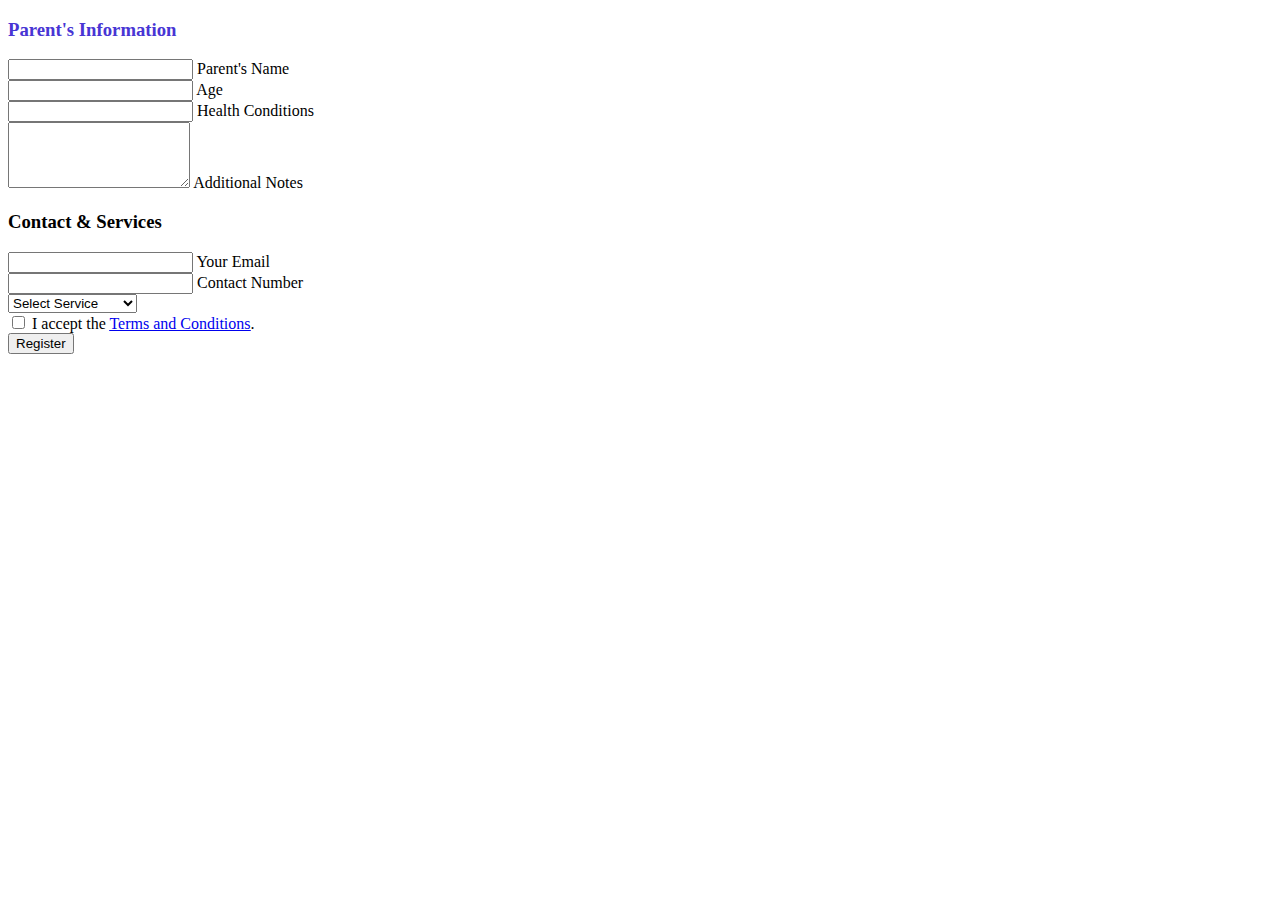
==== contact.html @ 57126fd8 "all files are seperated" ====
<!DOCTYPE html>
<html lang="en">
<head>
    <meta charset="UTF-8">
    <meta name="viewport" content="width=device-width, initial-scale=1.0">
    <title>Elders' Care Registration</title>
    <link href="https://cdnjs.cloudflare.com/ajax/libs/font-awesome/6.0.0-beta3/css/all.min.css" rel="stylesheet">
    <link href="styles.css" rel="stylesheet">
</head>
<body>
    <section class="h-100 h-custom gradient-custom-2">
        <div class="container py-5 h-100">
            <div class="row d-flex justify-content-center align-items-center h-100">
                <div class="col-12">
                    <div class="card card-registration card-registration-2" style="border-radius: 15px;">
                        <div class="card-body p-0">
                            <div class="row g-0">
                                <div class="col-lg-6">
                                    <div class="p-5">
                                        <h3 class="fw-normal mb-5" style="color: #4835d4;">Parent's Information</h3>
                                        
                                        <div class="mb-4">
                                            <div class="form-outline">
                                                <input type="text" id="parentName" class="form-control form-control-lg" />
                                                <label class="form-label" for="parentName">Parent's Name</label>
                                            </div>
                                        </div>

                                        <div class="mb-4">
                                            <div class="form-outline">
                                                <input type="number" id="parentAge" class="form-control form-control-lg" />
                                                <label class="form-label" for="parentAge">Age</label>
                                            </div>
                                        </div>

                                        <div class="mb-4">
                                            <div class="form-outline">
                                                <input type="text" id="healthConditions" class="form-control form-control-lg" />
                                                <label class="form-label" for="healthConditions">Health Conditions</label>
                                            </div>
                                        </div>

                                        <div class="mb-4">
                                            <div class="form-outline">
                                                <textarea id="additionalNotes" class="form-control form-control-lg" rows="4"></textarea>
                                                <label class="form-label" for="additionalNotes">Additional Notes</label>
                                            </div>
                                        </div>
                                    </div>
                                </div>
                                <div class="col-lg-6 bg-indigo text-white">
                                    <div class="p-5">
                                        <h3 class="fw-normal mb-5">Contact & Services</h3>
                                        
                                        <div class="mb-4">
                                            <div class="form-outline">
                                                <input type="email" id="contactEmail" class="form-control form-control-lg" />
                                                <label class="form-label text-white" for="contactEmail">Your Email</label>
                                            </div>
                                        </div>

                                        <div class="mb-4">
                                            <div class="form-outline">
                                                <input type="text" id="contactNumber" class="form-control form-control-lg" />
                                                <label class="form-label text-white" for="contactNumber">Contact Number</label>
                                            </div>
                                        </div>

                                        <div class="mb-4">
                                            <select class="form-select form-control-lg">
                                                <option value="" disabled selected>Select Service</option>
                                                <option value="health">Health Check-ups</option>
                                                <option value="daily">Daily Assistance</option>
                                                <option value="shopping">Shopping Support</option>
                                                <option value="companionship">Companionship</option>
                                            </select>
                                        </div>

                                        <div class="form-check d-flex justify-content-start mb-4">
                                            <input class="form-check-input me-3" type="checkbox" value="" id="terms" />
                                            <label class="form-check-label text-white" for="terms">
                                                I accept the <a href="#!" class="text-white"><u>Terms and Conditions</u></a>.
                                            </label>
                                        </div>

                                        <button type="button" class="btn btn-light btn-lg" data-mdb-ripple-color="dark">Register</button>
                                    </div>
                                </div>
                            </div>
                        </div>
                    </div>
                </div>
            </div>
        </div>
    </section>
</body>
</html>
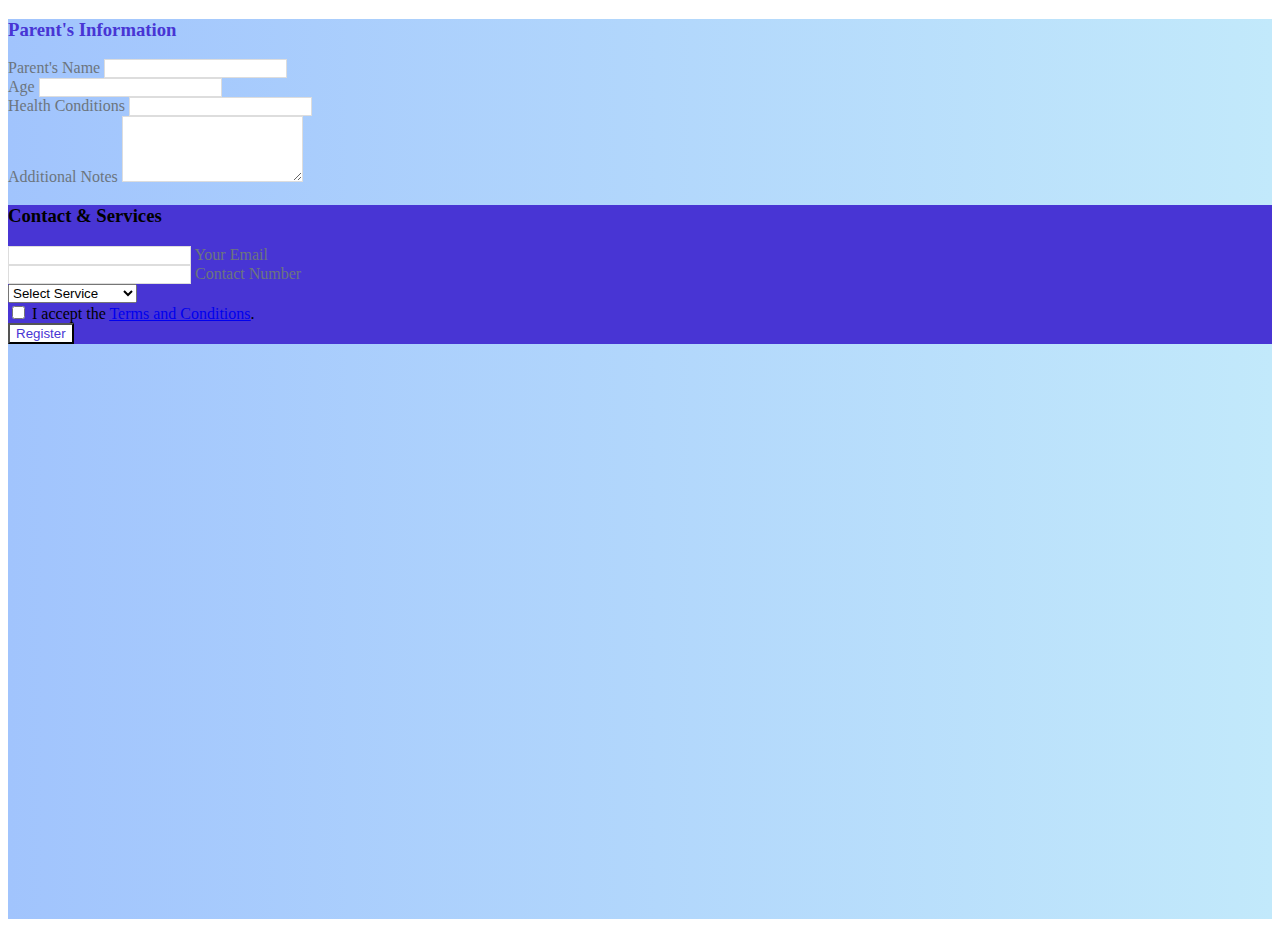
==== commit 91b58b7b: "files are divided seperately" ====
--- a/contact.html
+++ b/contact.html
@@ -5,7 +5,7 @@
     <meta name="viewport" content="width=device-width, initial-scale=1.0">
     <title>Elders' Care Registration</title>
     <link href="https://cdnjs.cloudflare.com/ajax/libs/font-awesome/6.0.0-beta3/css/all.min.css" rel="stylesheet">
-    <link href="styles.css" rel="stylesheet">
+    <link href="css/contact.css" rel="stylesheet">
 </head>
 <body>
     <section class="h-100 h-custom gradient-custom-2">
@@ -21,29 +21,33 @@
                                         
                                         <div class="mb-4">
                                             <div class="form-outline">
+                                                <label class="form-label" for="parentName">Parent's Name</label>
                                                 <input type="text" id="parentName" class="form-control form-control-lg" />
-                                                <label class="form-label" for="parentName">Parent's Name</label>
+                                                
                                             </div>
                                         </div>
 
                                         <div class="mb-4">
                                             <div class="form-outline">
+                                                <label class="form-label" for="parentAge">Age</label>
                                                 <input type="number" id="parentAge" class="form-control form-control-lg" />
-                                                <label class="form-label" for="parentAge">Age</label>
+                                                
                                             </div>
                                         </div>
 
                                         <div class="mb-4">
                                             <div class="form-outline">
+                                                <label class="form-label" for="healthConditions">Health Conditions</label>
                                                 <input type="text" id="healthConditions" class="form-control form-control-lg" />
-                                                <label class="form-label" for="healthConditions">Health Conditions</label>
+                                                
                                             </div>
                                         </div>
 
                                         <div class="mb-4">
                                             <div class="form-outline">
+                                                <label class="form-label" for="additionalNotes">Additional Notes</label>
                                                 <textarea id="additionalNotes" class="form-control form-control-lg" rows="4"></textarea>
-                                                <label class="form-label" for="additionalNotes">Additional Notes</label>
+                                                
                                             </div>
                                         </div>
                                     </div>
--- a/css/contact.css
+++ b/css/contact.css
@@ -0,0 +1,26 @@
+@media (min-width: 1025px) {
+    .h-custom {
+        height: 100vh !important;
+    }
+}
+
+.card-registration .form-outline .form-control {
+    border: 1px solid #ddd;
+}
+
+.card-registration .form-outline .form-label {
+    color: #6c757d;
+}
+
+.gradient-custom-2 {
+    background: linear-gradient(to right, rgba(161, 196, 253, 1), rgba(194, 233, 251, 1));
+}
+
+.bg-indigo {
+    background-color: #4835d4;
+}
+
+.card-registration .btn-light {
+    background-color: #fff;
+    color: #4835d4;
+}
